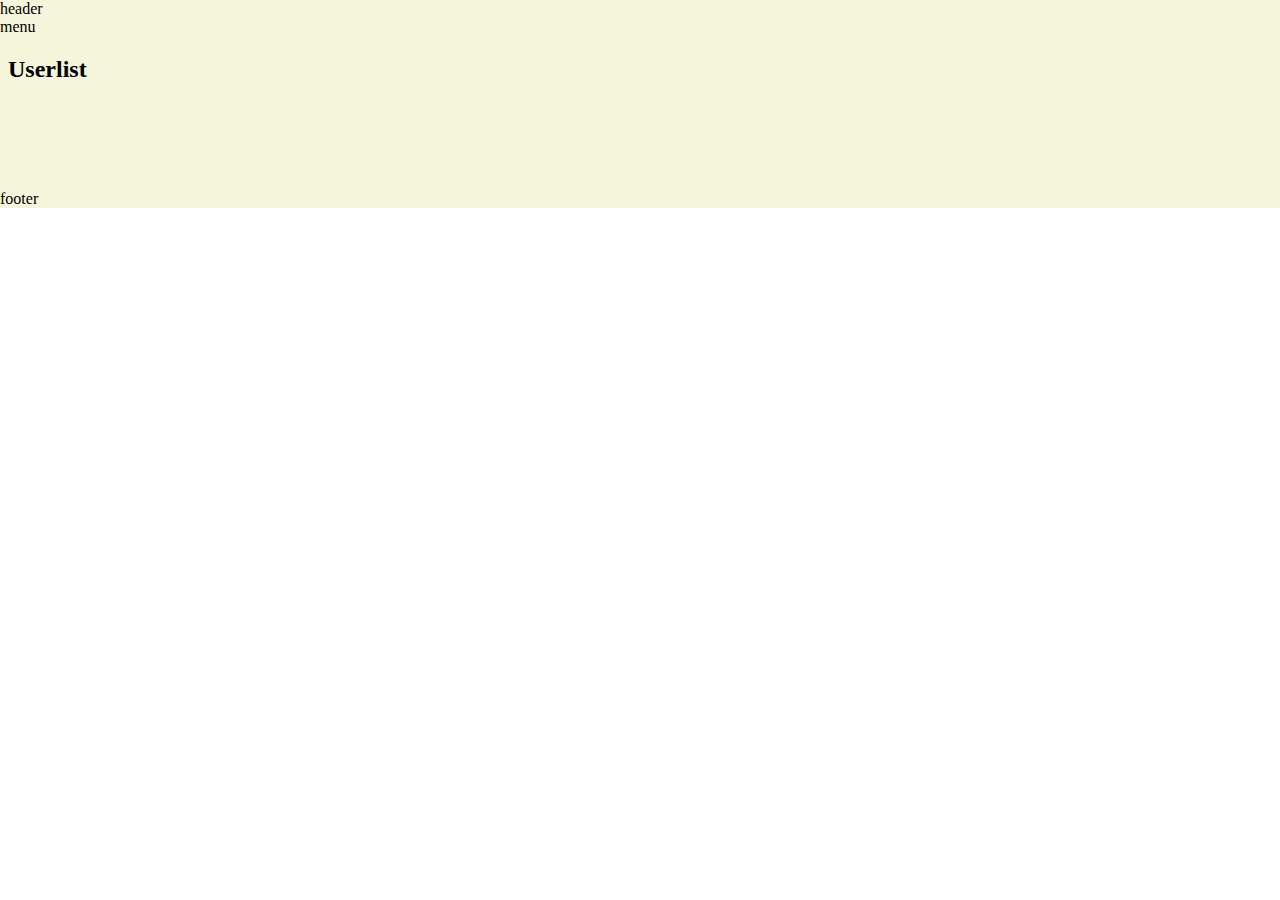
==== admin/index.html @ 9eee393e "v0.01 directories, mains + iframe" ====
<!DOCTYPE html>
<html lang="en">
<head>
    <meta charset="UTF-8">
    <meta name="viewport" content="width=device-width, initial-scale=1.0">
    <meta name="description" content="webáruház admin">
    <meta name="keywords" content="webáruház, admin">
    <link rel="stylesheet" type="text/css" href="css/admin_frame.css">
    <title>Plüss Bolt</title>
</head>
<body>
    <div id="container">
        <header>
            header
        </header>
        <nav>
            menu
        </nav>
        <iframe id="content" src="user_list.html" title="content frame"></iframe>
        <footer>
            footer
        </footer>
    </div>
</body>
</html>
---- admin/css/admin_frame.css ----
* { box-sizing: border-box}
html, body {
    margin: 0;
    padding: 0;
    height: 100%;
}
#container {
    background: beige;
}
iframe {
    border: none;
}
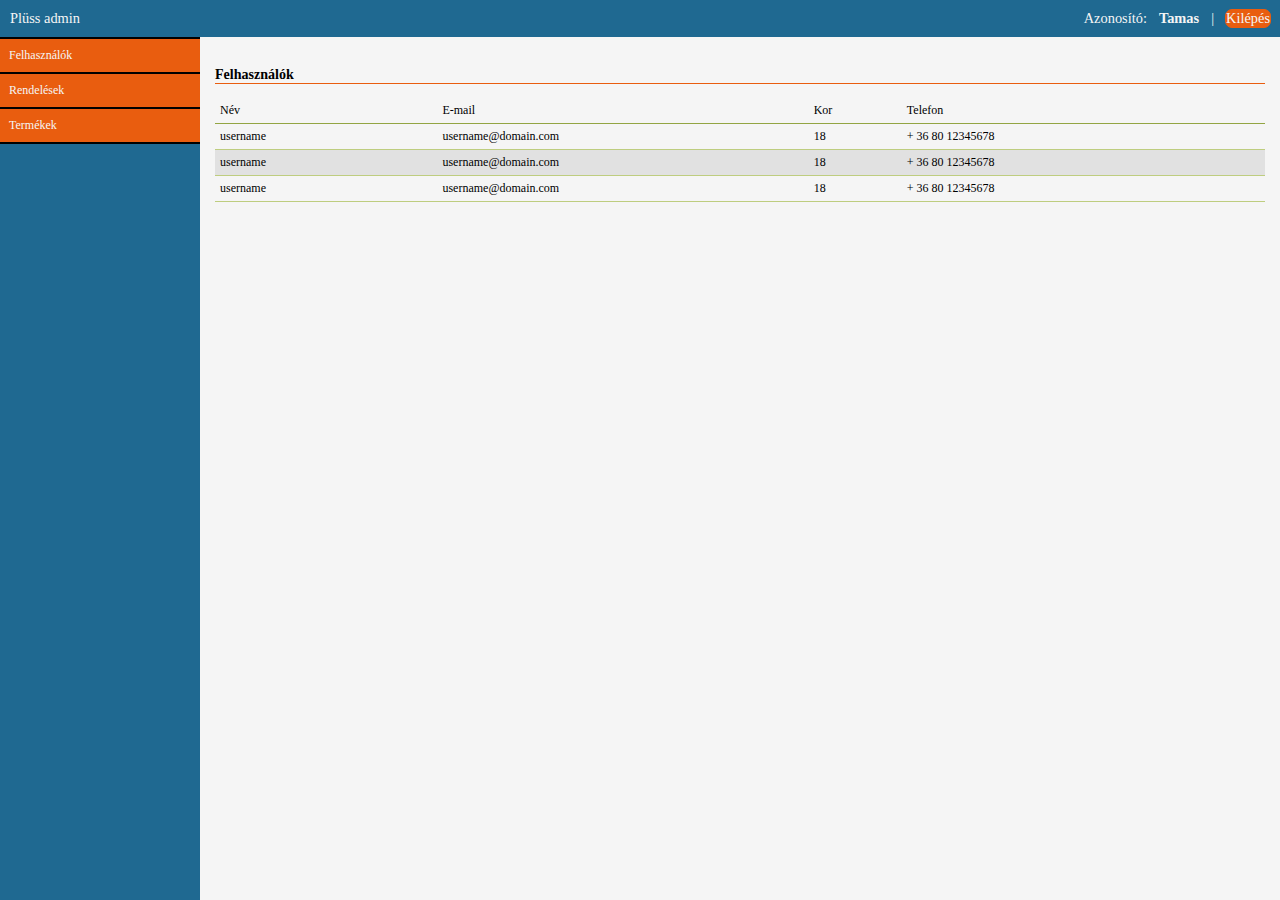
==== commit d09a9d2c: "v0.02 frame base, users, should fix nameing" ====
--- a/admin/index.html
+++ b/admin/index.html
@@ -7,19 +7,69 @@
     <meta name="keywords" content="webáruház, admin">
     <link rel="stylesheet" type="text/css" href="css/admin_frame.css">
     <title>Plüss Bolt</title>
+<!--    <script src="https://kit.fontawesome.com/d324c0ee8e.js" crossorigin="anonymous"></script>-->
+    <link rel="stylesheet" href="https://cdnjs.cloudflare.com/ajax/libs/font-awesome/5.15.3/css/all.min.css" integrity="sha512-iBBXm8fW90+nuLcSKlbmrPcLa0OT92xO1BIsZ+ywDWZCvqsWgccV3gFoRBv0z+8dLJgyAHIhR35VZc2oM/gI1w==" crossorigin="anonymous" />
 </head>
 <body>
-    <div id="container">
-        <header>
-            header
-        </header>
-        <nav>
-            menu
-        </nav>
-        <iframe id="content" src="user_list.html" title="content frame"></iframe>
-        <footer>
-            footer
-        </footer>
+<div id="container">
+    <header>
+        <div>Plüss admin</div>
+        <div></div>
+        <div>Azonosító: </div>
+        <div id="adminname">Tamas</div>
+        <div>|</div>
+        <div id="logout" class="control"><span id="logout-word">Kilépés</span> <i class="fas fa-sign-out-alt"></i></div>
+    </header>
+    <nav>
+        <div class="control"><a href="index.html">Felhasználók</a></div>
+        <div class="control"><a href="#">Rendelések</a></div>
+        <div class="control"><a href="#">Termékek</a></div>
+    </nav>
+    <div id="main">
+        <h3>Felhasználók</h3>
+        <div id="list-header">
+            <div>Név</div>
+            <div>E-mail</div>
+            <div>Kor</div>
+            <div>Telefon</div>
+            <div></div>
+        </div>
+        <div id="main-list">
+            <div class="list-row">
+                <div><span class="narrow-list">Felhasználónév:</span>username</div>
+                <div><span class="narrow-list">E-mail cím:</span>username@domain.com</div>
+                <div><span class="narrow-list">Életkor:</span>18</div>
+                <div><span class="narrow-list">Telefonszám:</span>+ 36 80 12345678</div>
+                <div>
+                    <i class="far fa-edit control"></i>
+                    <i class="far fa-eye control"></i>
+                    <i class="far fa-trash-alt control"></i>
+                </div>
+            </div>
+            <div class="list-row">
+                <div><span class="narrow-list">Felhasználónév:</span> username</div>
+                <div><span class="narrow-list">E-mail cím:</span> username@domain.com</div>
+                <div><span class="narrow-list">Életkor:</span> 18</div>
+                <div><span class="narrow-list">Telefonszám:</span> + 36 80 12345678</div>
+                <div>
+                    <i class="far fa-edit control"></i>
+                    <i class="far fa-eye control"></i>
+                    <i class="far fa-trash-alt control"></i>
+                </div>
+            </div>
+            <div class="list-row">
+                <div><span class="narrow-list">Felhasználónév:</span> username</div>
+                <div><span class="narrow-list">E-mail cím:</span> username@domain.com</div>
+                <div><span class="narrow-list">Életkor:</span> 18</div>
+                <div><span class="narrow-list">Telefonszám:</span> + 36 80 12345678</div>
+                <div>
+                    <i class="far fa-edit control"></i>
+                    <i class="far fa-eye control"></i>
+                    <i class="far fa-trash-alt control"></i>
+                </div>
+            </div>
+        </div>
     </div>
+</div>
 </body>
 </html>--- a/admin/css/admin_frame.css
+++ b/admin/css/admin_frame.css
@@ -1,12 +1,159 @@
-* { box-sizing: border-box}
+* {
+    box-sizing: border-box;
+}
 html, body {
     margin: 0;
     padding: 0;
     height: 100%;
+    overflow: hidden;
+    font-size: 12px;
+}
+.control {
+    cursor: pointer;
 }
 #container {
+    height: 100%;
+    min-height: 100%;
     background: beige;
+    display: grid;
+    grid-template: auto minmax(0,1fr) / 200px 1fr;
 }
-iframe {
-    border: none;
-}+header {
+    grid-area: 1 / 1 / 1 / span 2;
+    display: grid;
+    grid-template: 1fr / auto 1fr auto auto auto auto;
+    grid-column-gap: 10px;
+    color: whitesmoke;
+    font-size: 120%;
+}
+header div {
+    padding: 1px;
+}
+#adminname {
+    font-weight: bold;
+}
+#logout {
+    background-color: var(--plush-orange);
+    border: 1px solid var(--plush-orange);
+    padding: 0;
+    border-radius: 7px;
+}
+header, nav div {
+    padding: 9px;
+}
+header, nav {
+    background-color: var(--plush-blue);
+}
+nav div {
+    background-color: var(--plush-orange);
+    border-bottom: 2px solid black;
+}
+nav div a {
+    text-decoration: none;
+    color: whitesmoke;
+}
+nav div:first-child {
+    border-top: 2px solid black;
+}
+nav div:hover {
+    font-weight: bold;
+    transition: font-weight 0.5s;
+}
+#main {
+    display: grid;
+    grid-template: auto minmax(0,auto) minmax(0,1fr) / 1fr;
+    background-color: whitesmoke;
+    padding: 15px;
+    word-wrap: anywhere;
+}
+
+#main h3 {
+    border-bottom: 1px solid var(--plush-orange);
+}
+#main-list {
+    overflow-y: auto;
+}
+#list-header, .list-row {
+    display: grid;
+    grid-template-columns: 1fr 1.7fr 8% 25% 8%;
+    grid-column-gap: 10px;
+}
+#list-header {
+    border-bottom: 1px solid var(--plush-spinach);
+    padding: 5px;
+}
+.list-row {
+    border-bottom: 1px solid var(--plush-horizontal-separator);
+    padding: 5px 5px;
+}
+.list-row:nth-child(even) {
+    background-color: var(--plush-row-even);
+}
+.list-row:hover {
+    background-color: var(--plush-row-hover);
+    color: whitesmoke;
+}
+.narrow-list {
+    display: none;
+}
+.list-row span::after {
+    content: " ";
+}
+@media screen and (max-width: 815px) {
+    #list-header {
+        display: none;
+    }
+    .list-row {
+        grid-template-columns: 1fr;
+    }
+    .list-row:first-child {
+        border-top: 1px solid var(--plush-horizontal-separator);
+    }
+    .narrow-list {
+        display: inline;
+        font-weight: bolder;
+    }
+}
+@media screen and (max-width: 500px) {
+    #main-list {
+        overflow: hidden;
+    }
+    #container {
+        grid-template: max-content max-content 1fr / 1fr;
+        overflow-y: auto;
+    }
+    header {
+        grid-area: 1 / 1 / 1 / 1;
+    }
+    nav div {
+        background-color: var(--plush-orange);
+        border: none;
+        text-align: center;
+    }
+    nav div:first-child {
+        border: none;
+    }
+    nav div a {
+        text-decoration: underline solid whitesmoke;
+        color: whitesmoke;
+    }
+    nav div:hover {
+        font-weight: normal;
+    }
+    #logout-word {
+        display: none;
+    }
+}
+
+:root {
+
+    /* COLORS */
+    --plush-blue: #1f6991;
+    --plush-orange: #e95d0f;
+    --plush-spinach: #93a543;
+    --plush-horizontal-separator: #becd7f;
+    --plush-row-odd: #f5f5f5;
+    --plush-row-even: #e1e1e1;
+    --plush-row-hover: #495057;
+}
+
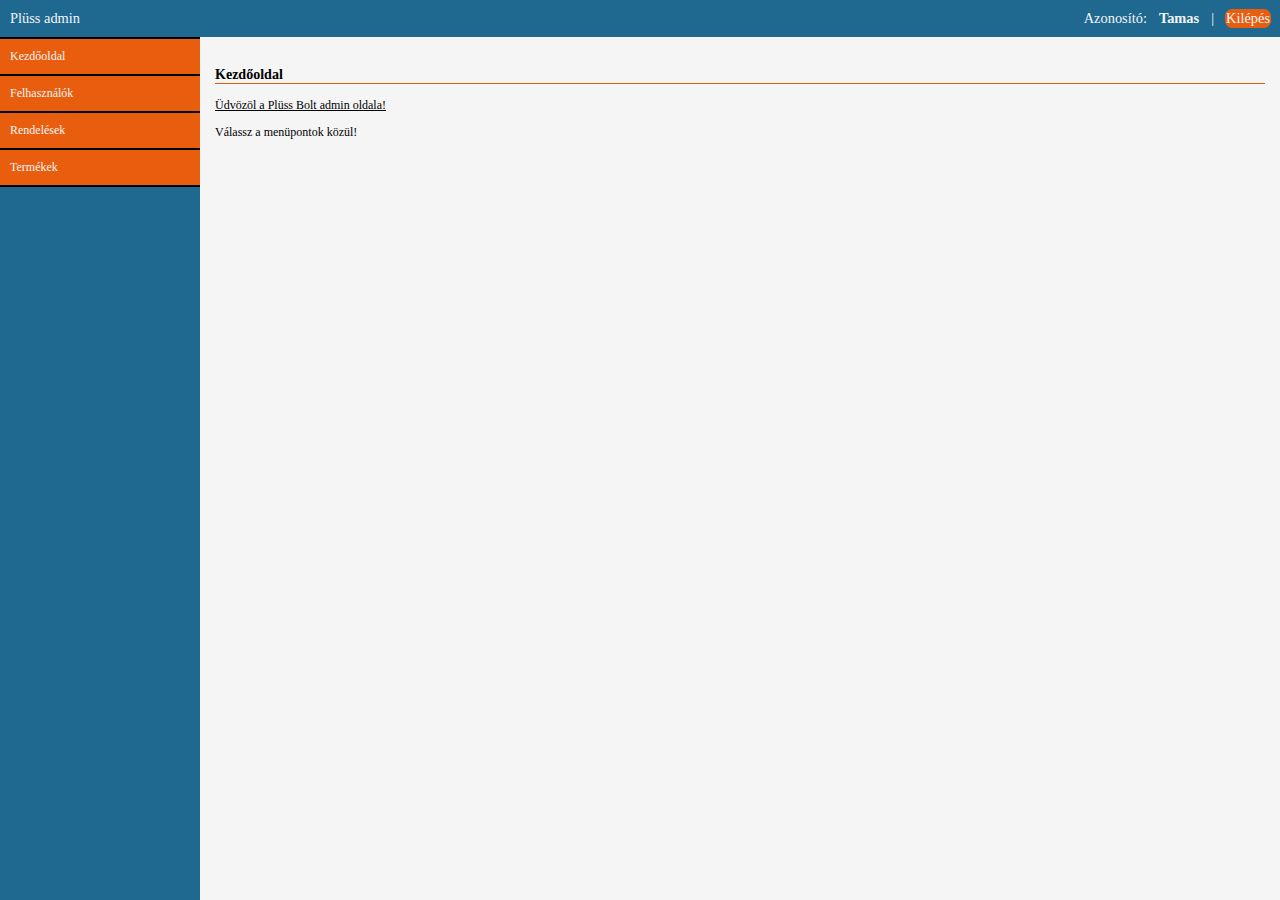
==== commit 431ce398: "v0.03 after ági 05.17" ====
--- a/admin/index.html
+++ b/admin/index.html
@@ -5,7 +5,8 @@
     <meta name="viewport" content="width=device-width, initial-scale=1.0">
     <meta name="description" content="webáruház admin">
     <meta name="keywords" content="webáruház, admin">
-    <link rel="stylesheet" type="text/css" href="css/admin_frame.css">
+    <link rel="stylesheet" type="text/css" href="css/index.css">
+    <link rel="stylesheet" type="text/css" href="css/media.css">
     <title>Plüss Bolt</title>
 <!--    <script src="https://kit.fontawesome.com/d324c0ee8e.js" crossorigin="anonymous"></script>-->
     <link rel="stylesheet" href="https://cdnjs.cloudflare.com/ajax/libs/font-awesome/5.15.3/css/all.min.css" integrity="sha512-iBBXm8fW90+nuLcSKlbmrPcLa0OT92xO1BIsZ+ywDWZCvqsWgccV3gFoRBv0z+8dLJgyAHIhR35VZc2oM/gI1w==" crossorigin="anonymous" />
@@ -21,54 +22,15 @@
         <div id="logout" class="control"><span id="logout-word">Kilépés</span> <i class="fas fa-sign-out-alt"></i></div>
     </header>
     <nav>
-        <div class="control"><a href="index.html">Felhasználók</a></div>
-        <div class="control"><a href="#">Rendelések</a></div>
-        <div class="control"><a href="#">Termékek</a></div>
+        <div class="control"><a href="index.html">Kezdőoldal</a></div>
+        <div class="control"><a href="users.html">Felhasználók</a></div>
+        <div class="control"><a href="#" class="under-construction">Rendelések</a></div>
+        <div class="control"><a href="products.html">Termékek</a></div>
     </nav>
     <div id="main">
-        <h3>Felhasználók</h3>
-        <div id="list-header">
-            <div>Név</div>
-            <div>E-mail</div>
-            <div>Kor</div>
-            <div>Telefon</div>
-            <div></div>
-        </div>
-        <div id="main-list">
-            <div class="list-row">
-                <div><span class="narrow-list">Felhasználónév:</span>username</div>
-                <div><span class="narrow-list">E-mail cím:</span>username@domain.com</div>
-                <div><span class="narrow-list">Életkor:</span>18</div>
-                <div><span class="narrow-list">Telefonszám:</span>+ 36 80 12345678</div>
-                <div>
-                    <i class="far fa-edit control"></i>
-                    <i class="far fa-eye control"></i>
-                    <i class="far fa-trash-alt control"></i>
-                </div>
-            </div>
-            <div class="list-row">
-                <div><span class="narrow-list">Felhasználónév:</span> username</div>
-                <div><span class="narrow-list">E-mail cím:</span> username@domain.com</div>
-                <div><span class="narrow-list">Életkor:</span> 18</div>
-                <div><span class="narrow-list">Telefonszám:</span> + 36 80 12345678</div>
-                <div>
-                    <i class="far fa-edit control"></i>
-                    <i class="far fa-eye control"></i>
-                    <i class="far fa-trash-alt control"></i>
-                </div>
-            </div>
-            <div class="list-row">
-                <div><span class="narrow-list">Felhasználónév:</span> username</div>
-                <div><span class="narrow-list">E-mail cím:</span> username@domain.com</div>
-                <div><span class="narrow-list">Életkor:</span> 18</div>
-                <div><span class="narrow-list">Telefonszám:</span> + 36 80 12345678</div>
-                <div>
-                    <i class="far fa-edit control"></i>
-                    <i class="far fa-eye control"></i>
-                    <i class="far fa-trash-alt control"></i>
-                </div>
-            </div>
-        </div>
+        <h3>Kezdőoldal</h3>
+        <p><u>Üdvözöl a Plüss Bolt admin oldala!</u></p>
+        <p>Válassz a menüpontok közül!</p>
     </div>
 </div>
 </body>
--- a/admin/css/index.css
+++ b/admin/css/index.css
@@ -0,0 +1,11 @@
+@import "frame.css";
+
+#main {
+  background-color: whitesmoke;
+  padding: 15px;
+  word-wrap: anywhere;
+}
+
+#main h3 {
+  border-bottom: 1px solid var(--plush-orange);
+}
--- a/admin/css/media.css
+++ b/admin/css/media.css
@@ -0,0 +1,46 @@
+@media screen and (max-width: 815px) {
+  #list-header {
+    display: none;
+  }
+  .list-row {
+    grid-template-columns: 1fr;
+  }
+  .list-row:first-child {
+    border-top: 1px solid var(--plush-horizontal-separator);
+  }
+  .narrow-list {
+    display: inline;
+    font-weight: bolder;
+  }
+}
+
+@media screen and (max-width: 500px) {
+  #main-list {
+    overflow: hidden;
+  }
+  #container {
+    grid-template: max-content max-content 1fr / 1fr;
+    overflow-y: auto;
+  }
+  header {
+    grid-area: 1 / 1 / 1 / 1;
+  }
+  nav div {
+    background-color: var(--plush-orange);
+    border: none;
+    text-align: center;
+  }
+  nav div:first-child {
+    border: none;
+  }
+  nav div a {
+    text-decoration: underline solid whitesmoke;
+    color: whitesmoke;
+  }
+  nav div:hover {
+    font-weight: normal;
+  }
+  #logout-word {
+    display: none;
+  }
+}
